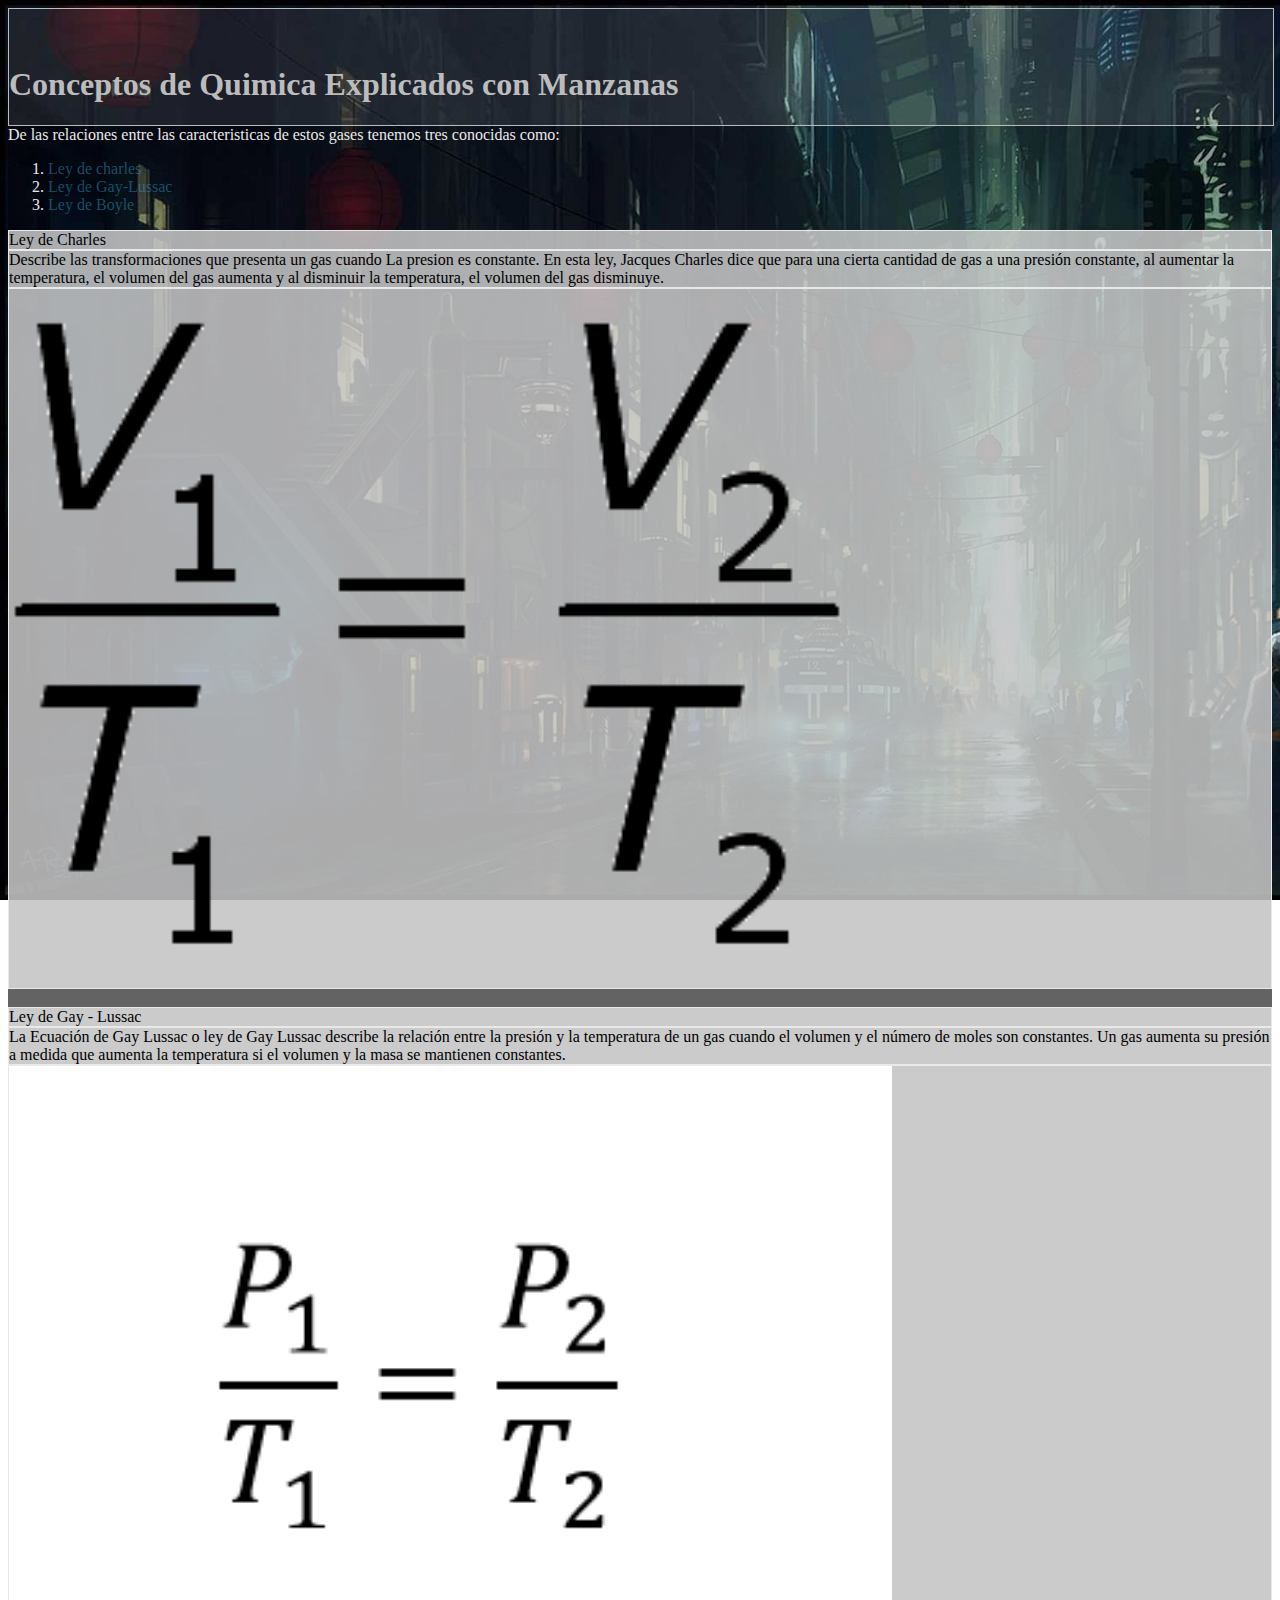
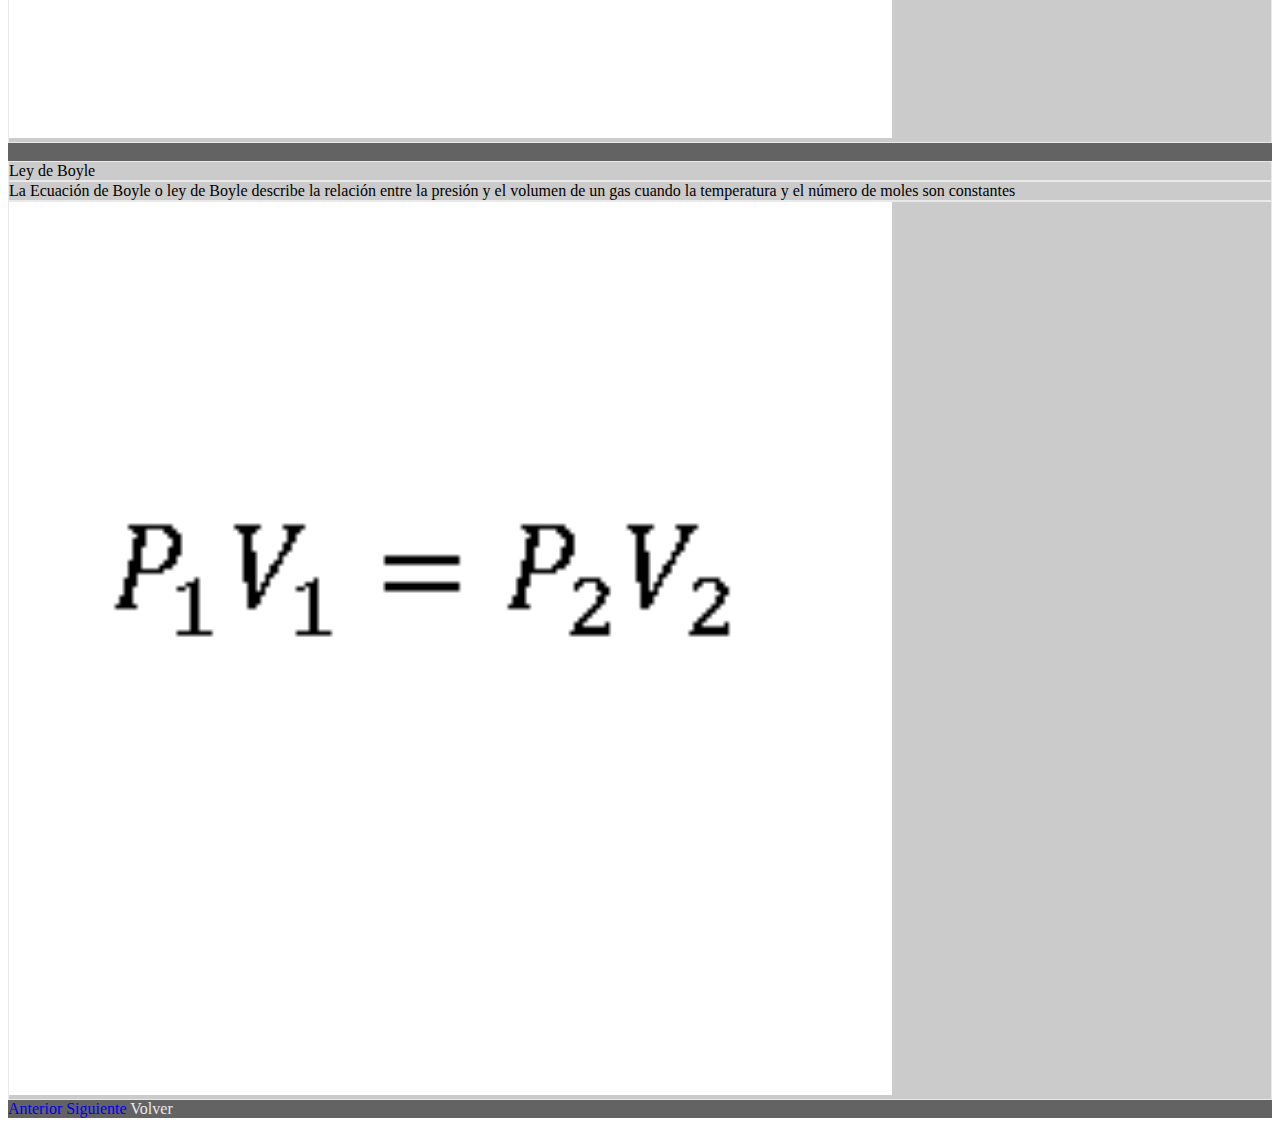
==== EcEstado.html @ 4f84d5fd "Avance momentaneo" ====
<!DOCTYPE html>
<html lang="en">
<head>
     <!-- Required meta tags -->
     <meta charset="utf-8">
     <meta name="viewport" content="width=device-width, initial-scale=1">
 
     <!-- Bootstrap CSS -->
     <link href="https://cdn.jsdelivr.net/npm/bootstrap@5.0.0-beta2/dist/css/bootstrap.min.css" rel="stylesheet" integrity="sha384-BmbxuPwQa2lc/FVzBcNJ7UAyJxM6wuqIj61tLrc4wSX0szH/Ev+nYRRuWlolflfl" crossorigin="anonymous">
 
     <link rel="stylesheet" href="CSS/estilos.css">
    <title>Concepto de Gas ideal</title>

    <style>

    @media only screen and (max-width: 600px) {
        table > img 
        {
            width: 400px;
        }
    }
    </style>
</head>
<body>
    <header>
        <br><br>
        <h1>Conceptos de Quimica Explicados con Manzanas</h1>
        
  
    </header>

    <div class="container">

    De las relaciones entre las caracteristicas de estos gases tenemos tres conocidas como:

    <ol>
        
        <li><a href="#Charles" class="interno">Ley de charles</a></li>
        <li><a href="#Gay-Lussac" class="interno">Ley de Gay-Lussac</a></li>
        <li><a href="#Boyle" class="interno">Ley de Boyle</a></li>
        

    </ol>

   

   

    <div class="container">
        <div class="row" id="Charles">
            <div class="col-12 bg-claro border-D">
                
                Ley de Charles
            </div>
            <div class="col-7 bg-claro border-D">
                Describe las transformaciones que presenta un gas cuando La presion es constante.
                En esta ley, Jacques Charles dice que para una cierta cantidad de gas a una presión 
                constante, al aumentar la temperatura, el volumen del gas aumenta y al disminuir la 
                temperatura, el volumen del gas disminuye.
            </div>
            <div class="col-5 bg-claro border-D">
                <img src="./Media/charles.gif" alt="Ley de charles" style="width: 70%;" class="img-tabla">
            </div>
            
        </div>

        <br>
        
        <div class="row" id="Gay-Lussac">
                <div class="col-12 bg-claro border-D">
                    
                    Ley de Gay - Lussac
                </div>
                <div class="col-7 bg-claro border-D">
                    La Ecuación de Gay Lussac o ley de Gay Lussac describe la relación entre la presión 
                    y la temperatura de un gas cuando el volumen y el número de moles son constantes.
                    Un gas aumenta su presión a medida que aumenta la temperatura si el volumen y la masa se mantienen constantes.
                </div>
                <div class="col-5 bg-claro border-D">
                    <img src="./Media/Gay-Lussac.png" alt="Ley de charles" style="width: 70%;" class="img-tabla">
                </div>
                
            </div>

        <br>

            <div class="row" id="Boyle">
                <div class="col-12 bg-claro border-D">
                    
                    Ley de Boyle
                </div>
                <div class="col-7 bg-claro border-D">
                    

                    La Ecuación de Boyle o ley de Boyle describe la relación entre la presión
                     y el volumen de un gas cuando la temperatura y el número de moles son constantes 
                </div>
                <div class="col-5 bg-claro border-D">
                    <img src="./Media/Boyle.png" alt="Ley de charles" style="width: 70%;" class="img-tabla">
                </div>
                
            </div>
        
    


  

    <footer>


        <a href="gasideal.html">Anterior</a>
        <a href="Lcombinada.html">Siguiente</a>
        <a href="index.html" class="link">Volver</a>
    </footer>

</div>

    
    
    <!-- Optional JavaScript; choose one of the two! -->

    <!-- Option 1: Bootstrap Bundle with Popper -->
    <script src="https://cdn.jsdelivr.net/npm/bootstrap@5.0.0-beta2/dist/js/bootstrap.bundle.min.js" integrity="sha384-b5kHyXgcpbZJO/tY9Ul7kGkf1S0CWuKcCD38l8YkeH8z8QjE0GmW1gYU5S9FOnJ0" crossorigin="anonymous"></script>

    <!-- Option 2: Separate Popper and Bootstrap JS -->
    <!--
    <script src="https://cdn.jsdelivr.net/npm/@popperjs/core@2.6.0/dist/umd/popper.min.js" integrity="sha384-KsvD1yqQ1/1+IA7gi3P0tyJcT3vR+NdBTt13hSJ2lnve8agRGXTTyNaBYmCR/Nwi" crossorigin="anonymous"></script>
    <script src="https://cdn.jsdelivr.net/npm/bootstrap@5.0.0-beta2/dist/js/bootstrap.min.js" integrity="sha384-nsg8ua9HAw1y0W1btsyWgBklPnCUAFLuTMS2G72MMONqmOymq585AcH49TLBQObG" crossorigin="anonymous"></script>
    -->
</body>
</html>
---- CSS/estilos.css ----
footer > a, .interno, .link {
  text-decoration: none;
}

body {
  background-image: url("../Media/400076.jpg");
  background-repeat: no-repeat;
  background-attachment: fixed;
  background-size: cover;
  color: #e9e9e9;
}

header {
  width: 100%;
  background-color: #42424257;
  border: 1px solid #bcbcbc;
  color: #bcbcbc;
}

div.bg-naranjita {
  background-color: #ff9900;
  padding: 20px;
  border: 2px solid #bcbcbc;
}

#Concepto {
  border: 1px solid #bcbcbc;
  border-radius: 25px;
  background-color: #3299bb7c;
  color: #e9e9e9;
  padding: 1%;
}

.link {
  color: #e9e9e9;
}

a.link:hover {
  color: rgba(9, 160, 22, 0.486);
}

.interno {
  color: #3299bb7c;
}

div.si {
  float: left;
  background: #000;
  width: 100px;
  height: 100px;
  margin: 10%;
}

div.bg-claro {
  background-color: rgba(255, 255, 255, 0.671);
  color: #000;
}

.border-D {
  border: 1px solid #e9e9e9;
}

.container {
  background-color: rgba(0, 0, 0, 0.377);
}

footer > a {
  text-align: right;
}

/*# sourceMappingURL=estilos.css.map */
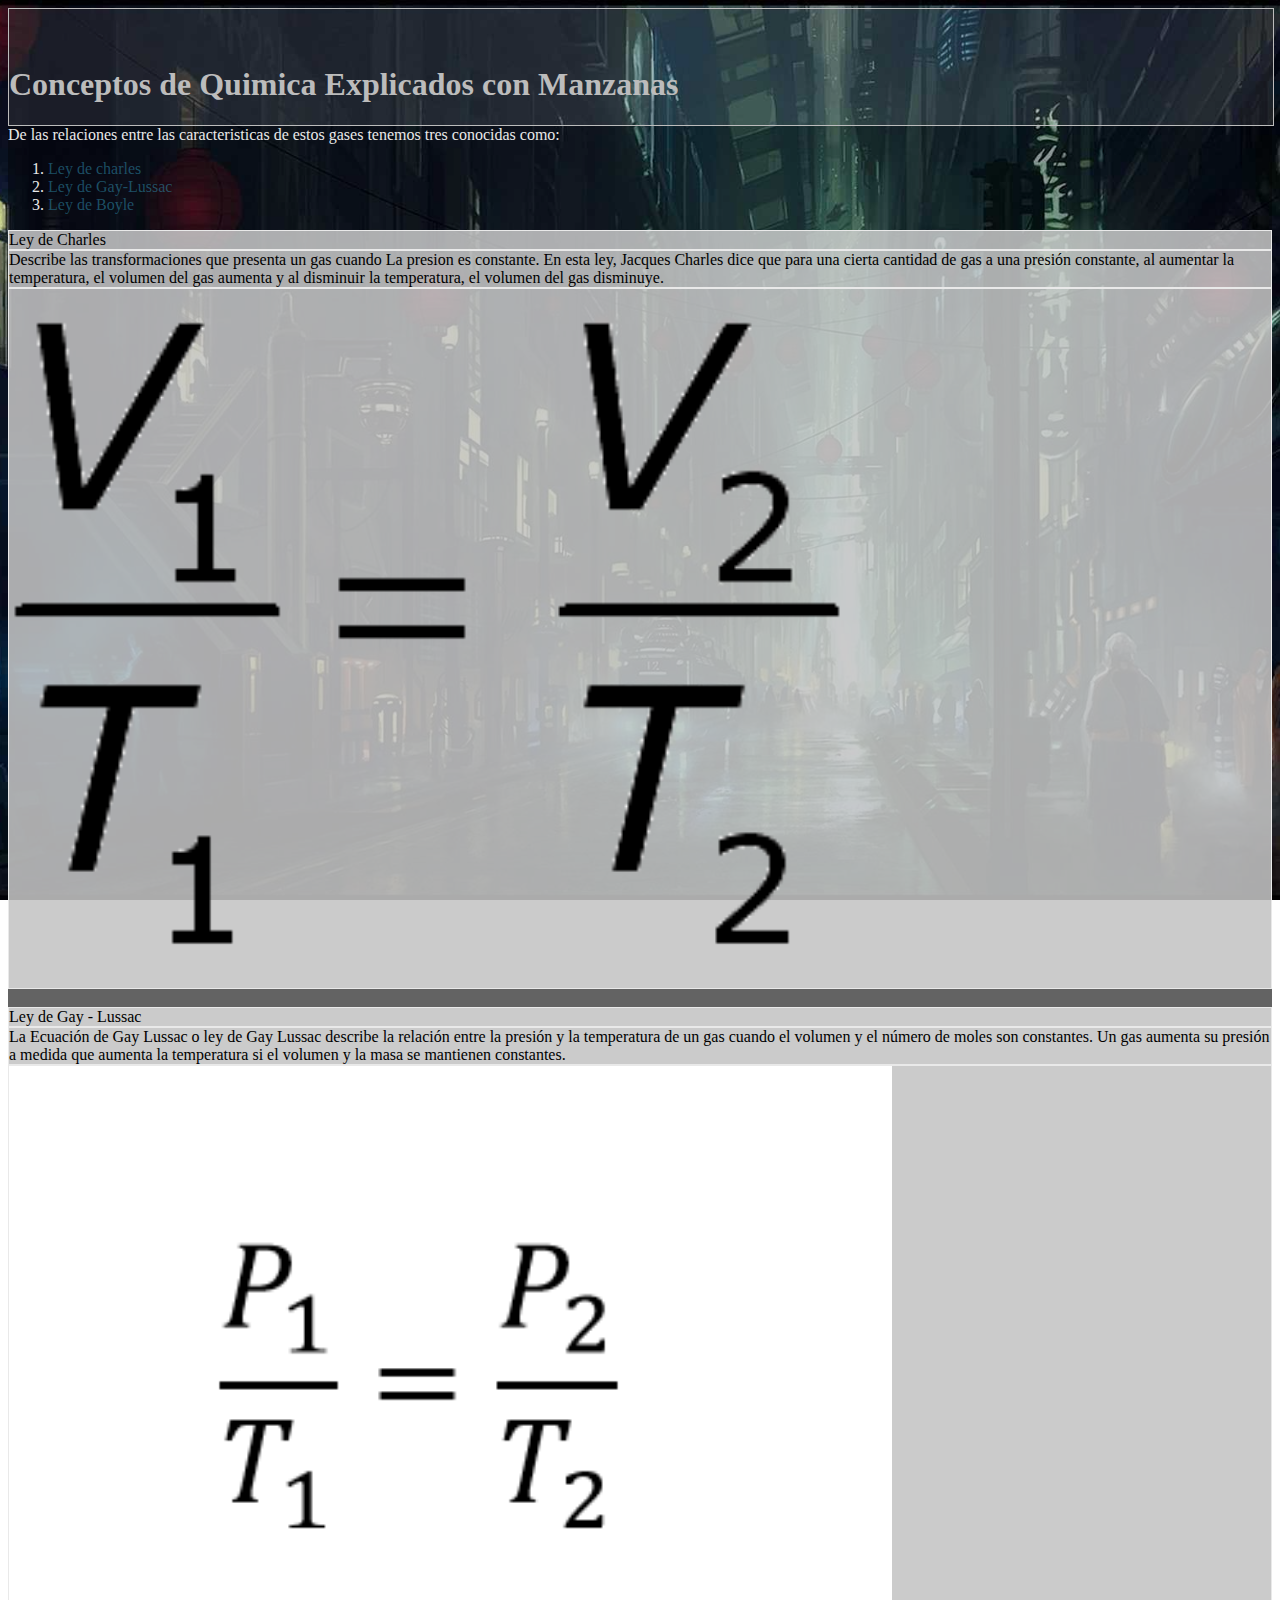
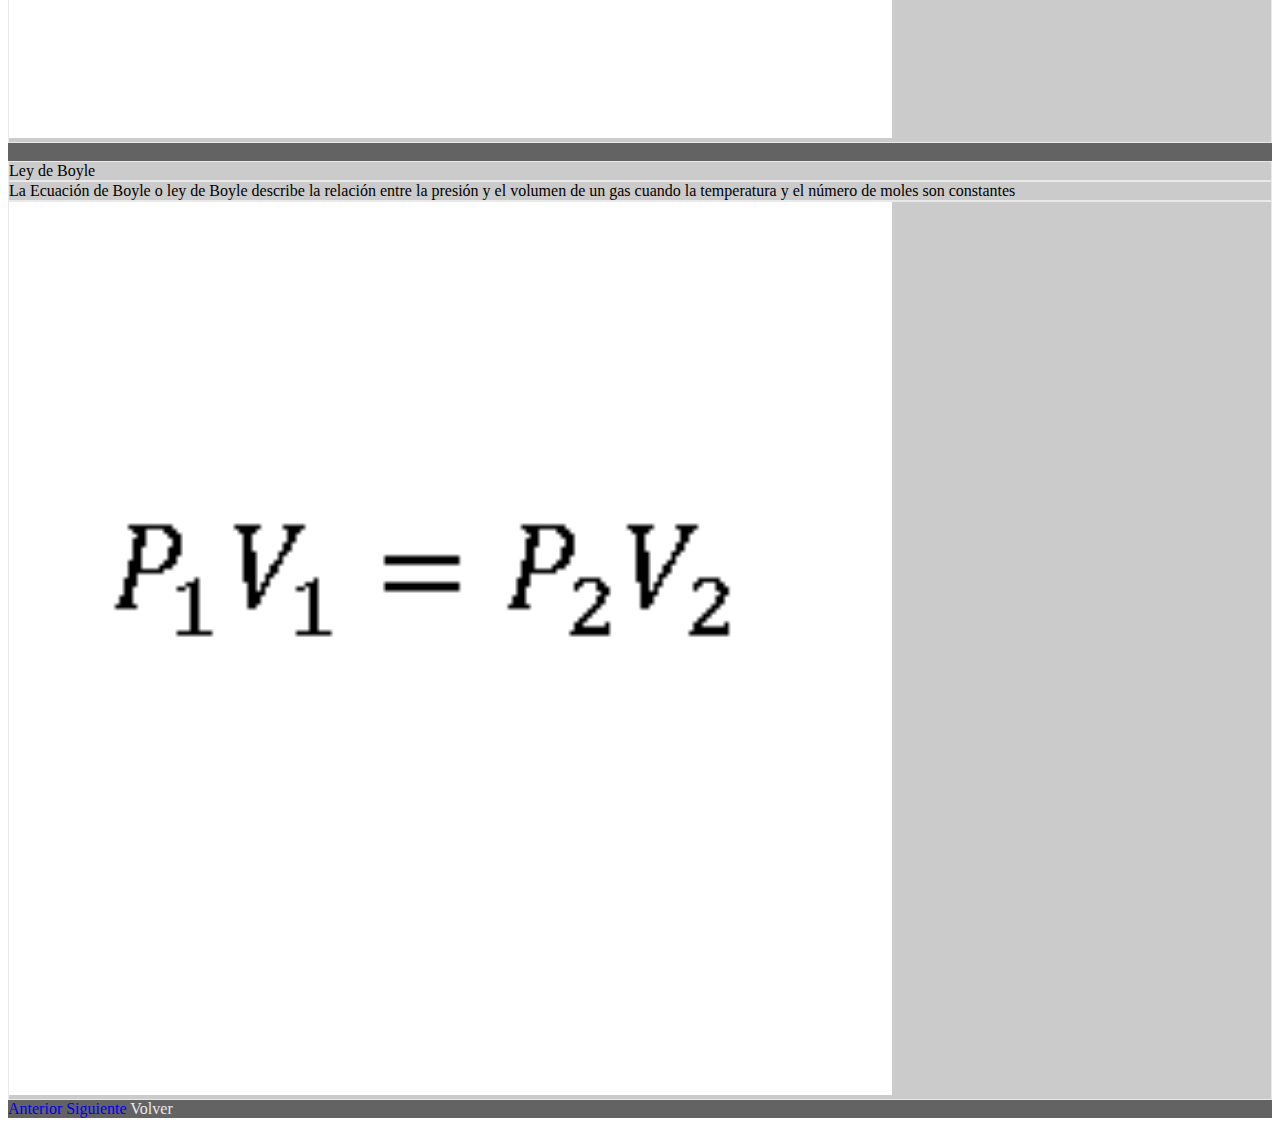
==== commit bb6c762f: "Reparando el fondo" ====
--- a/EcEstado.html
+++ b/EcEstado.html
@@ -16,9 +16,23 @@
     @media only screen and (max-width: 600px) {
         table > img 
         {
-            width: 400px;
+            width: 100%;
         }
     }
+
+    @media only screen and (max-width: 768px) {
+       
+        [class*="col-7"] {
+            width: 100%;
+        }
+
+        [class*="col-5"] {
+            width: 100%;
+         }
+
+        
+}
+    
     </style>
 </head>
 <body>
--- a/CSS/estilos.css
+++ b/CSS/estilos.css
@@ -1,12 +1,26 @@
+@charset "UTF-8";
 footer > a, .interno, .link {
   text-decoration: none;
 }
 
 body {
   background-image: url("../Media/400076.jpg");
+  /* Para dejar la imagen de fondo centrada, vertical y
+
+  horizontalmente */
+  background-position: center center;
+  /* Para que la imagen de fondo no se repita */
   background-repeat: no-repeat;
+  /* La imagen se fija en la ventana de visualización para que la altura de la imagen no supere a la del contenido */
   background-attachment: fixed;
+  /* La imagen de fondo se reescala automáticamente con el cambio del ancho de ventana del navegador */
   background-size: cover;
+  /*background-size:contain;
+  height: 100%;
+  background-attachment: fixed;
+
+  background-repeat:round;
+  margin: 0;*/
   color: #e9e9e9;
 }
 
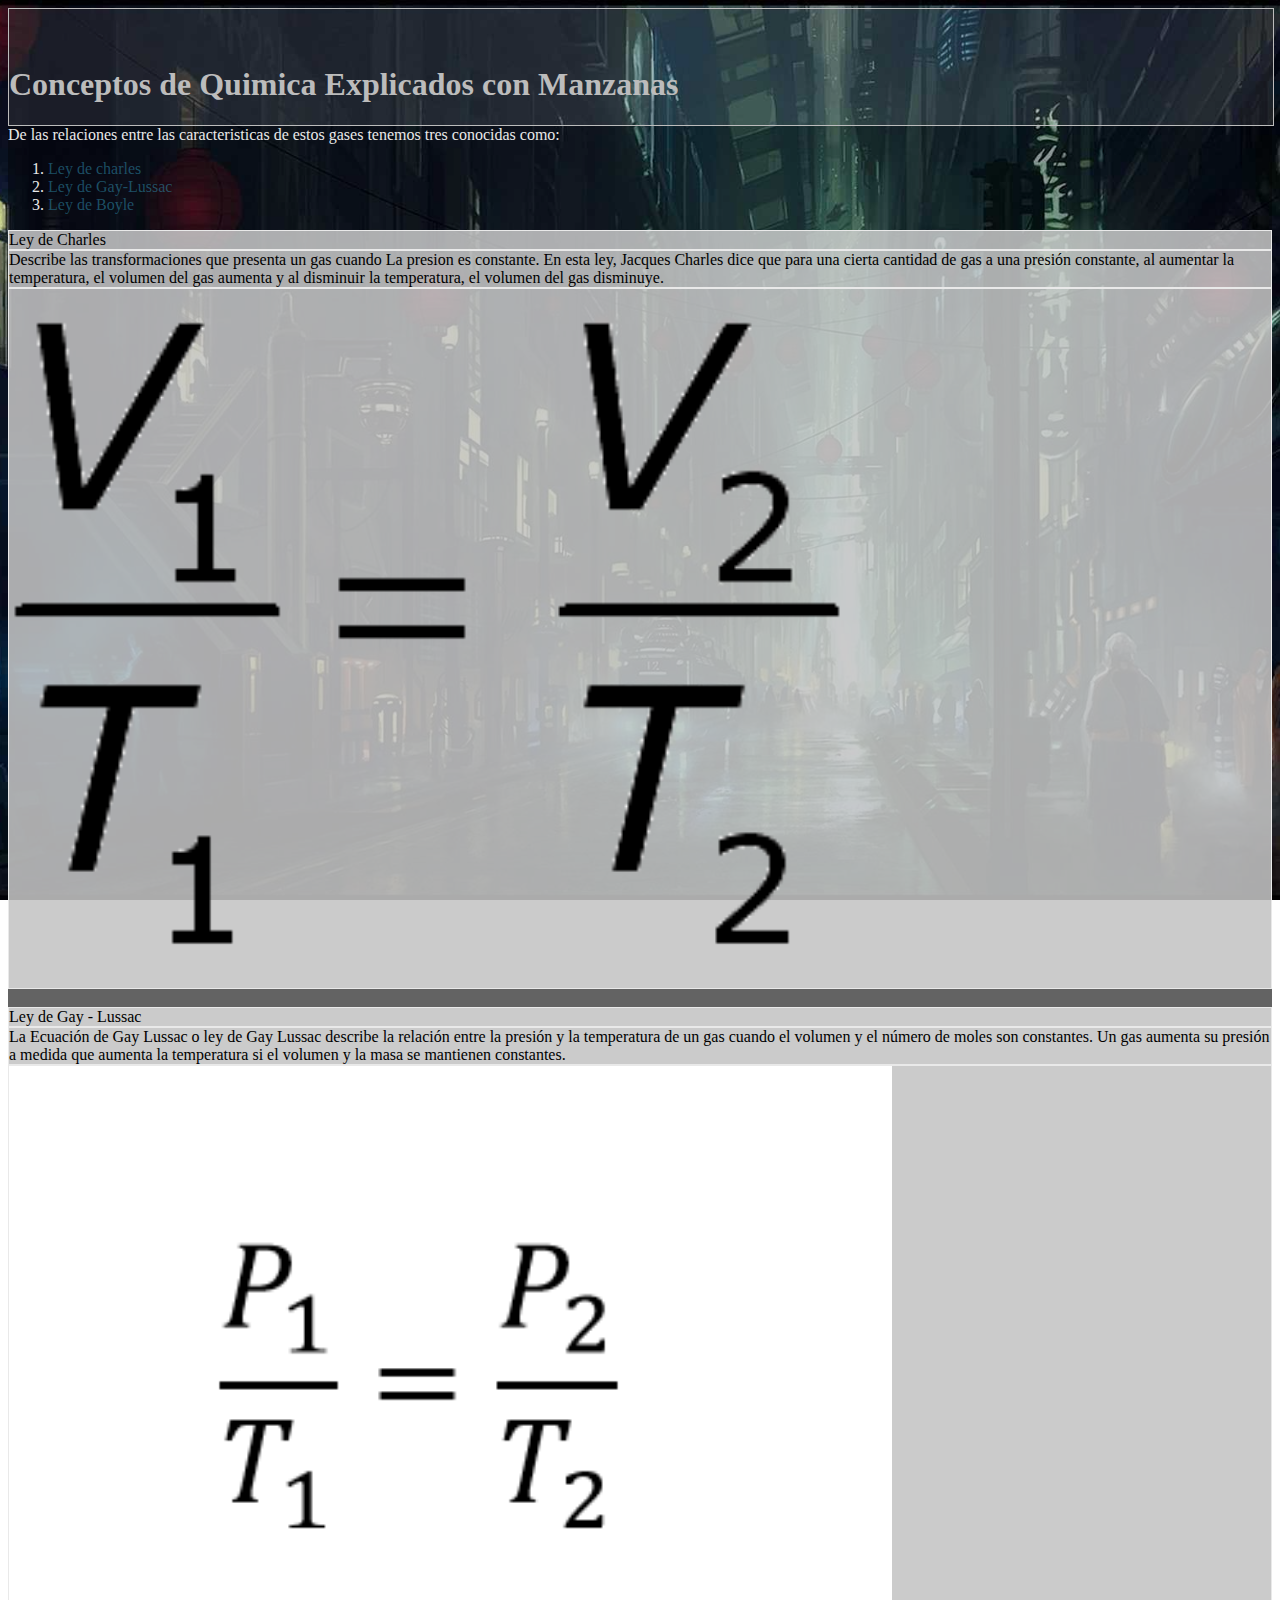
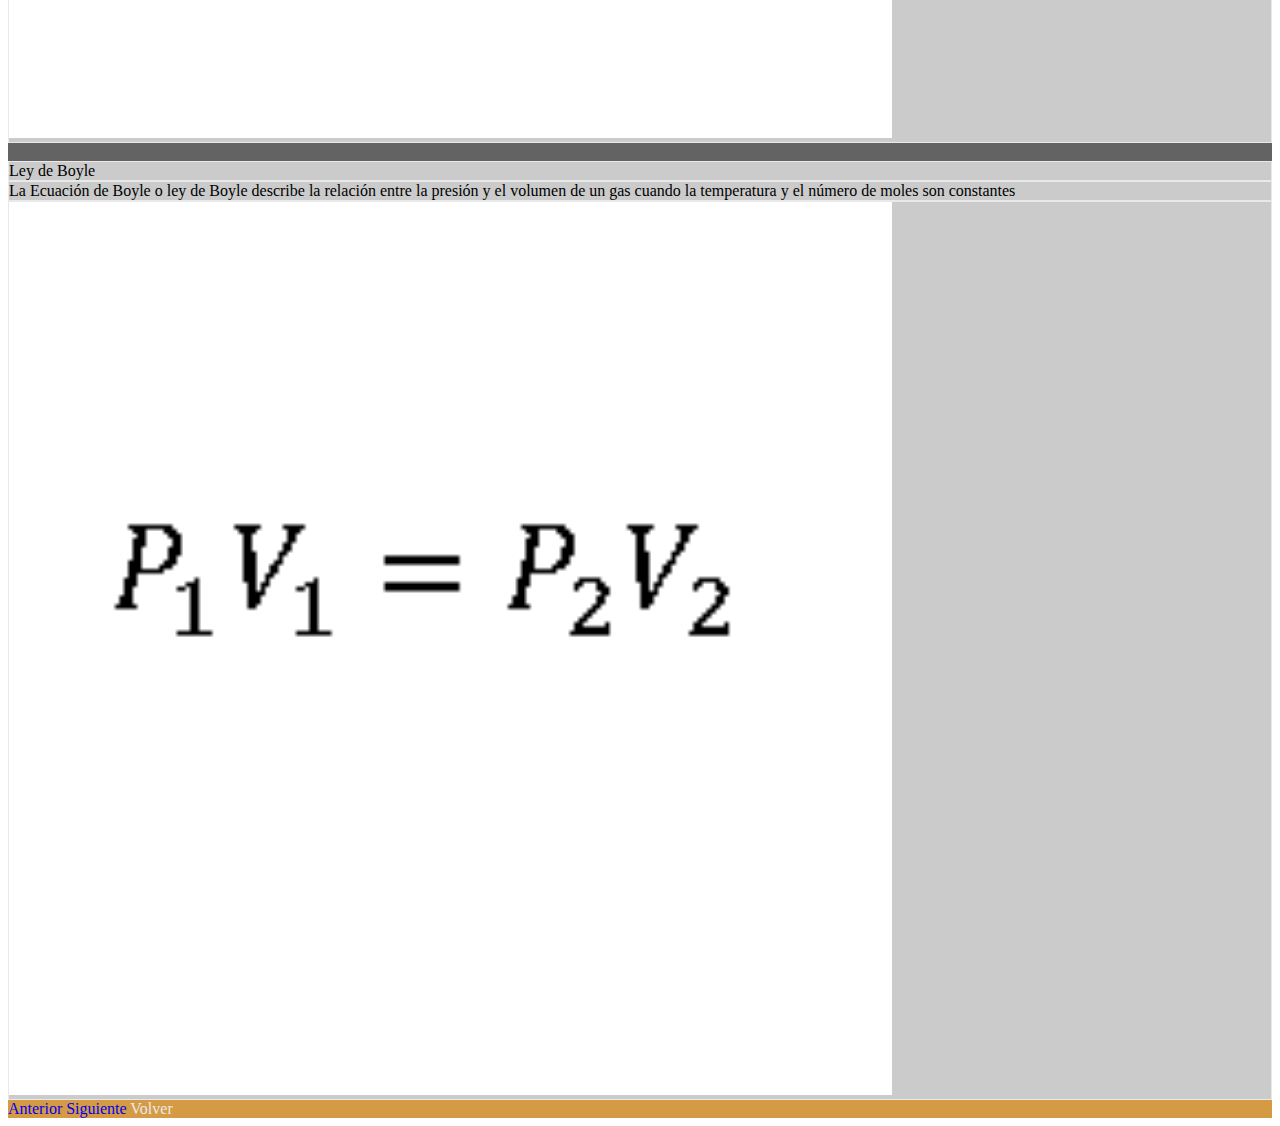
==== commit 0578258c: "Reparando el fondo" ====
--- a/EcEstado.html
+++ b/EcEstado.html
@@ -33,6 +33,27 @@
         
 }
     
+    </style>
+
+<style>
+      
+
+
+    @media only screen and (max-width: 800px)
+      {
+        body{
+        background-image : url('/cs50w-project0/Media/800.jpg');
+      }
+      
+      @media only screen and (max-width: 600px)
+      {
+        body{
+        background-image : url('/cs50w-project0/Media/1269989.jpg');
+      }
+      
+    }
+    }
+
     </style>
 </head>
 <body>
@@ -120,15 +141,17 @@
 
   
 
-    <footer>
+   
+
+</div>
+
+<footer>
 
 
-        <a href="gasideal.html">Anterior</a>
-        <a href="Lcombinada.html">Siguiente</a>
-        <a href="index.html" class="link">Volver</a>
-    </footer>
-
-</div>
+    <a href="gasideal.html">Anterior</a>
+    <a href="Lcombinada.html">Siguiente</a>
+    <a href="index.html" class="link">Volver</a>
+</footer>
 
     
     
--- a/CSS/estilos.css
+++ b/CSS/estilos.css
@@ -31,8 +31,12 @@
   color: #bcbcbc;
 }
 
+.container {
+  height: 100%;
+}
+
 div.bg-naranjita {
-  background-color: #ff9900;
+  background-color: #ff990091;
   padding: 20px;
   border: 2px solid #bcbcbc;
 }
@@ -82,4 +86,10 @@
   text-align: right;
 }
 
+footer {
+  width: 100%;
+  height: 15%;
+  background-color: #ff990091;
+}
+
 /*# sourceMappingURL=estilos.css.map */
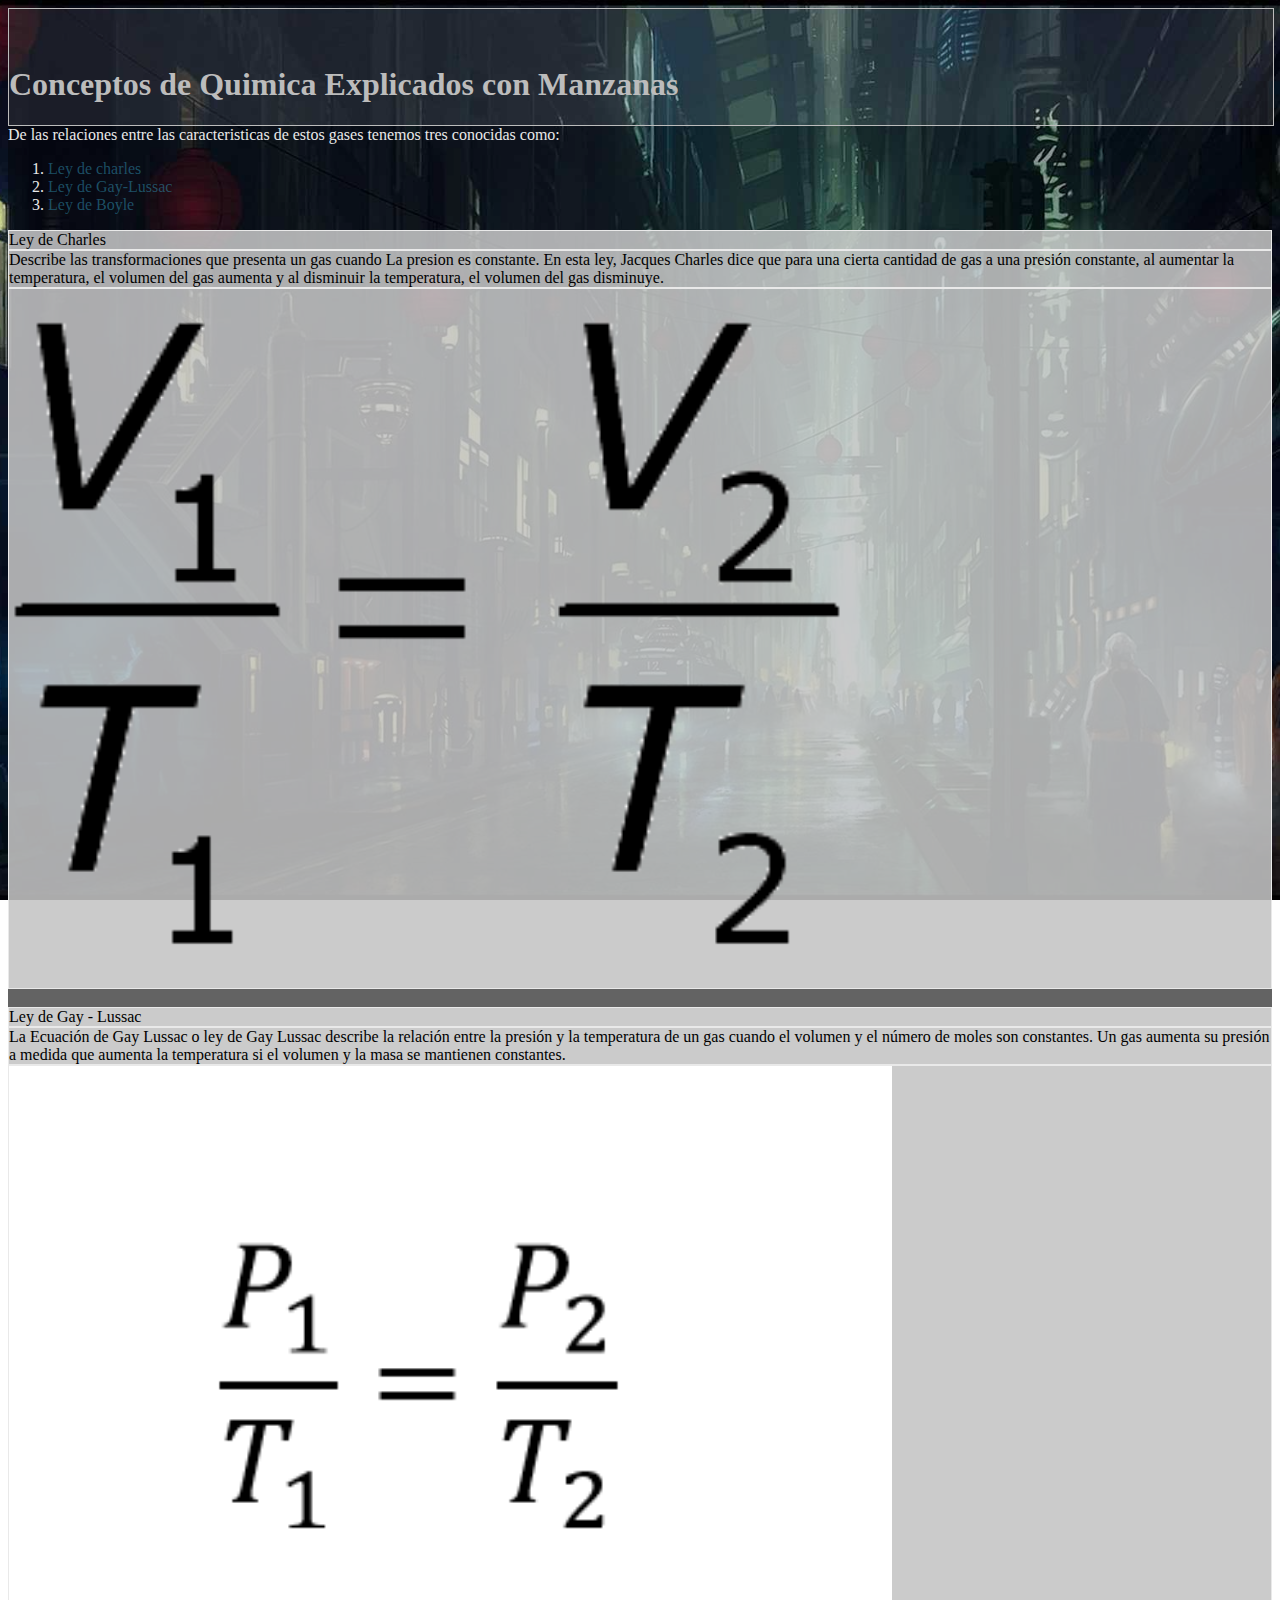
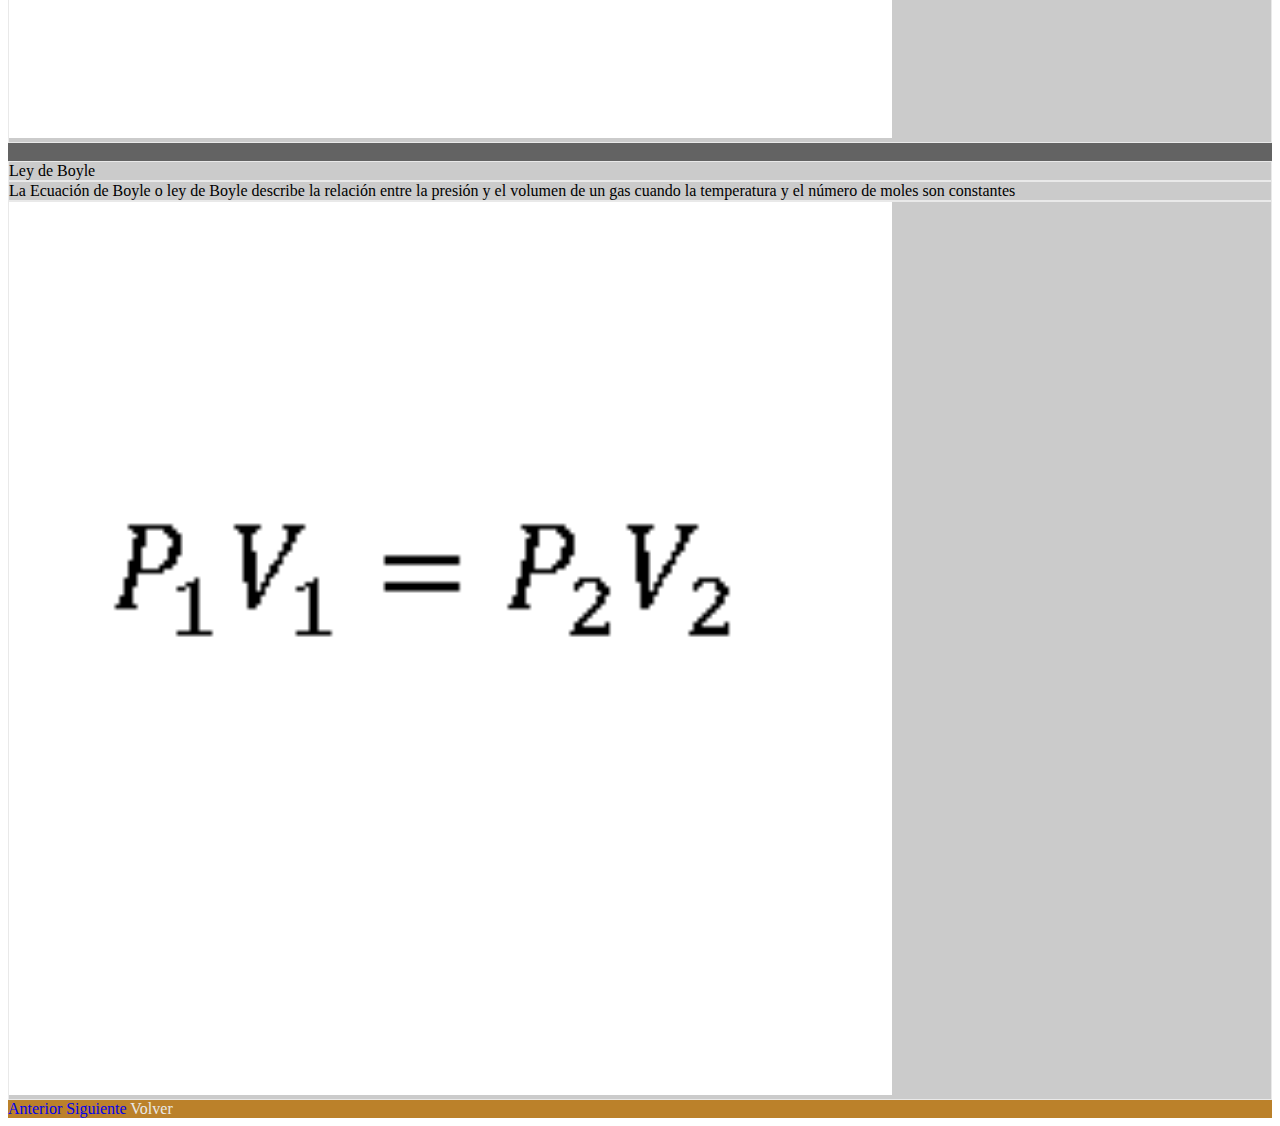
==== commit c07fa051: "Reparando el fondo" ====
--- a/EcEstado.html
+++ b/EcEstado.html
@@ -145,13 +145,17 @@
 
 </div>
 
-<footer>
+
+<div class="container">
+    <footer>
 
 
     <a href="gasideal.html">Anterior</a>
     <a href="Lcombinada.html">Siguiente</a>
     <a href="index.html" class="link">Volver</a>
 </footer>
+</div>
+
 
     
     
